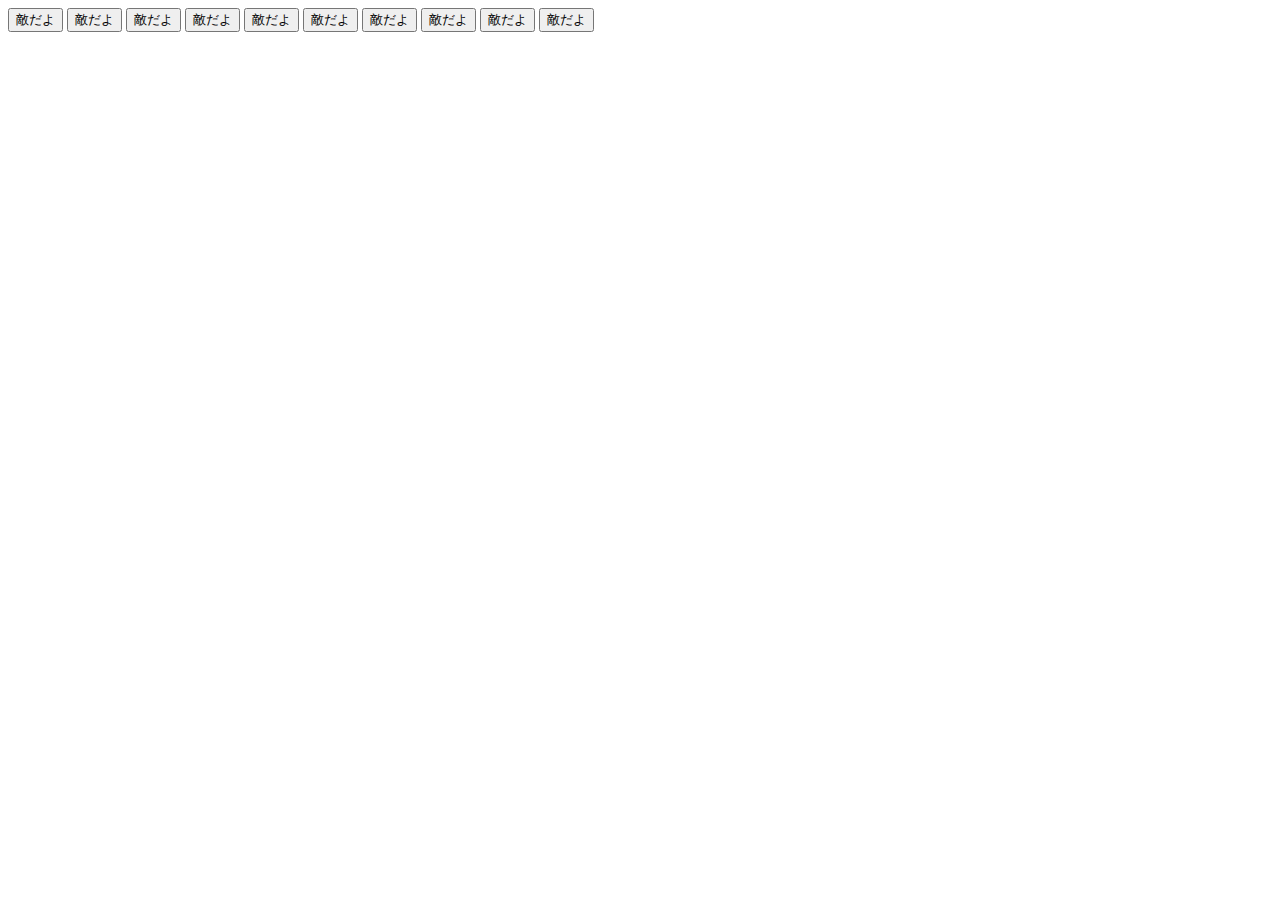
==== carousel/index.html @ 4628ef33 "button実装とカルーセル実装のフォルダをわけた。" ====
<!DOCTYPE html>
<html lang="en">
<head>
  <meta charset="UTF-8">
  <title></title>
  <link rel="stylesheet" href="./style.css">
</head>
<body>

  <button class='btn' data-toggle='button' data-hp='30'>敵だよ</button>
  <button class='btn' data-toggle='button' data-hp='30'>敵だよ</button>
  <button class='btn' data-toggle='button' data-hp='80'>敵だよ</button>
  <button class='btn' data-toggle='button' data-hp='90'>敵だよ</button>
  <button class='btn' data-toggle='button' data-hp='130'>敵だよ</button>
  <button class='btn' data-toggle='button' data-hp='20'>敵だよ</button>
  <button class='btn' data-toggle='button' data-hp='20'>敵だよ</button>
  <button class='btn' data-toggle='button' data-hp='20'>敵だよ</button>
  <button class='btn' data-toggle='button' data-hp='20'>敵だよ</button>
  <button class='btn' data-toggle='button' data-hp='20'>敵だよ</button>

  <script src="../jquery.js"></script>
  <script src="./app.js"></script>
</body>
</html>
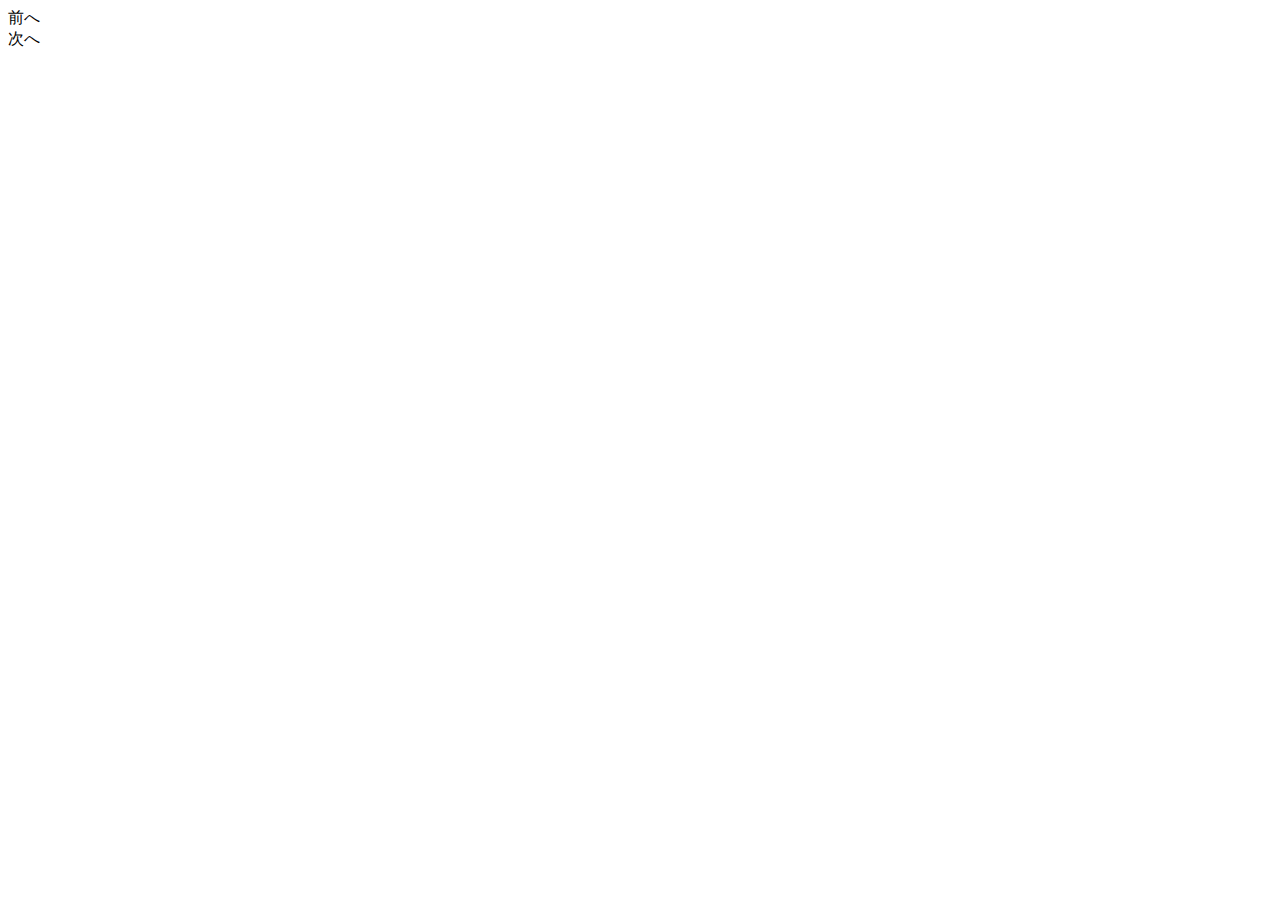
==== commit bb34ee75: "カルーセルの矢印にclickイベントを追加" ====
--- a/carousel/index.html
+++ b/carousel/index.html
@@ -3,20 +3,22 @@
 <head>
   <meta charset="UTF-8">
   <title></title>
-  <link rel="stylesheet" href="./style.css">
+  <link rel="stylesheet" href="../style.css">
 </head>
 <body>
 
-  <button class='btn' data-toggle='button' data-hp='30'>敵だよ</button>
-  <button class='btn' data-toggle='button' data-hp='30'>敵だよ</button>
-  <button class='btn' data-toggle='button' data-hp='80'>敵だよ</button>
-  <button class='btn' data-toggle='button' data-hp='90'>敵だよ</button>
-  <button class='btn' data-toggle='button' data-hp='130'>敵だよ</button>
-  <button class='btn' data-toggle='button' data-hp='20'>敵だよ</button>
-  <button class='btn' data-toggle='button' data-hp='20'>敵だよ</button>
-  <button class='btn' data-toggle='button' data-hp='20'>敵だよ</button>
-  <button class='btn' data-toggle='button' data-hp='20'>敵だよ</button>
-  <button class='btn' data-toggle='button' data-hp='20'>敵だよ</button>
+  <div data-toggle='arrow' data-target='carousel' data-slide='prev'>
+    前へ
+  </div>
+
+  <div data-toggle='arrow' data-target='carousel' data-slide='next'>
+    次へ
+  </div>
+
+
+  <div id='carousel'>
+
+  </div>
 
   <script src="../jquery.js"></script>
   <script src="./app.js"></script>
--- a/style.css
+++ b/style.css
@@ -0,0 +1,6 @@
+.btn {
+  border-radius: 5px;
+  padding: 10px;
+  background-color: coral;
+  color: white;
+}
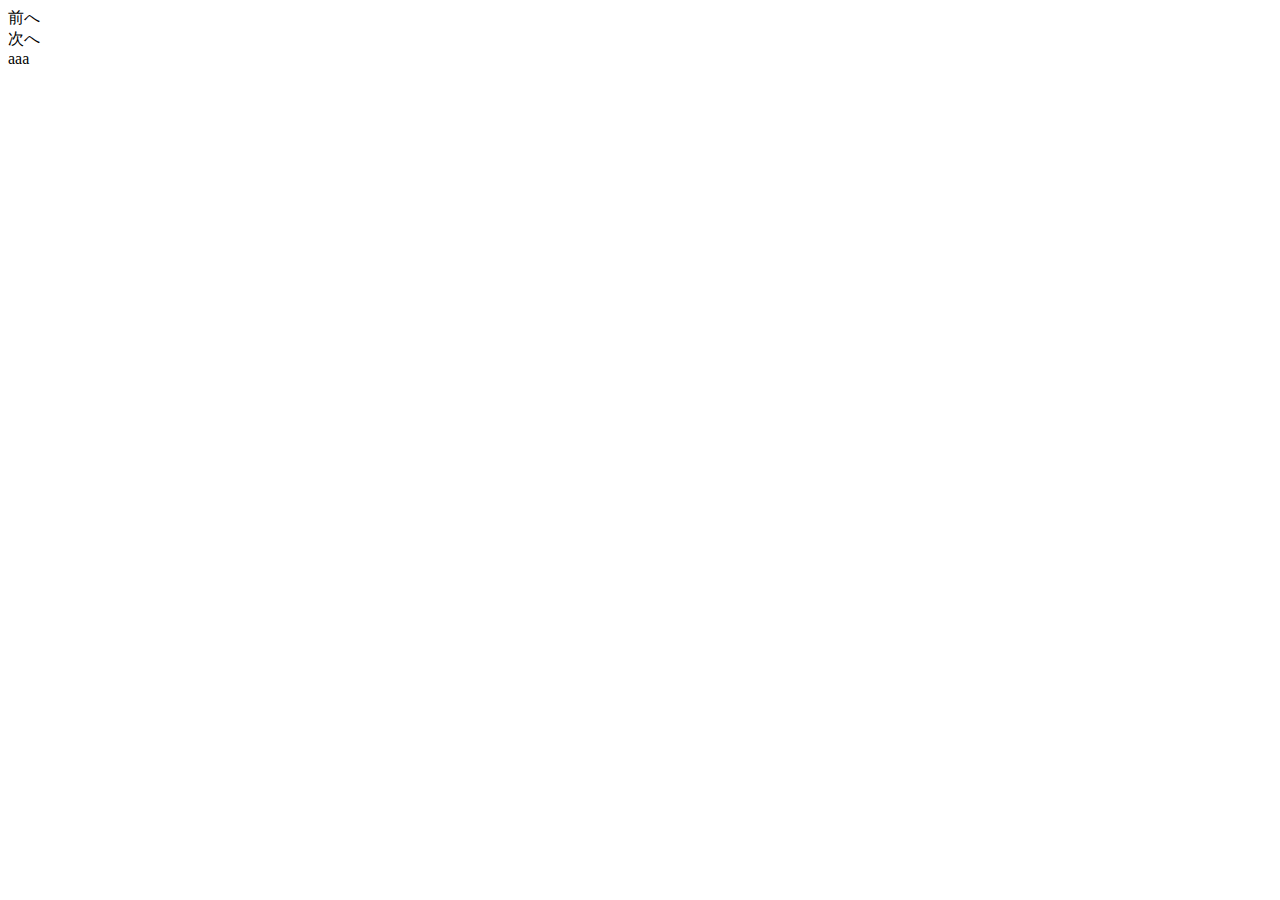
==== commit eff2f99e: "カルーセルに必要な最低限のロジックを実装。" ====
--- a/carousel/index.html
+++ b/carousel/index.html
@@ -11,13 +11,13 @@
     前へ
   </div>
 
-  <div data-toggle='arrow' data-target='carousel' data-slide='next'>
+  <div data-toggle='arrow' data-target='#carousel' data-slide='next'>
     次へ
   </div>
 
 
   <div id='carousel'>
-
+    aaa
   </div>
 
   <script src="../jquery.js"></script>
